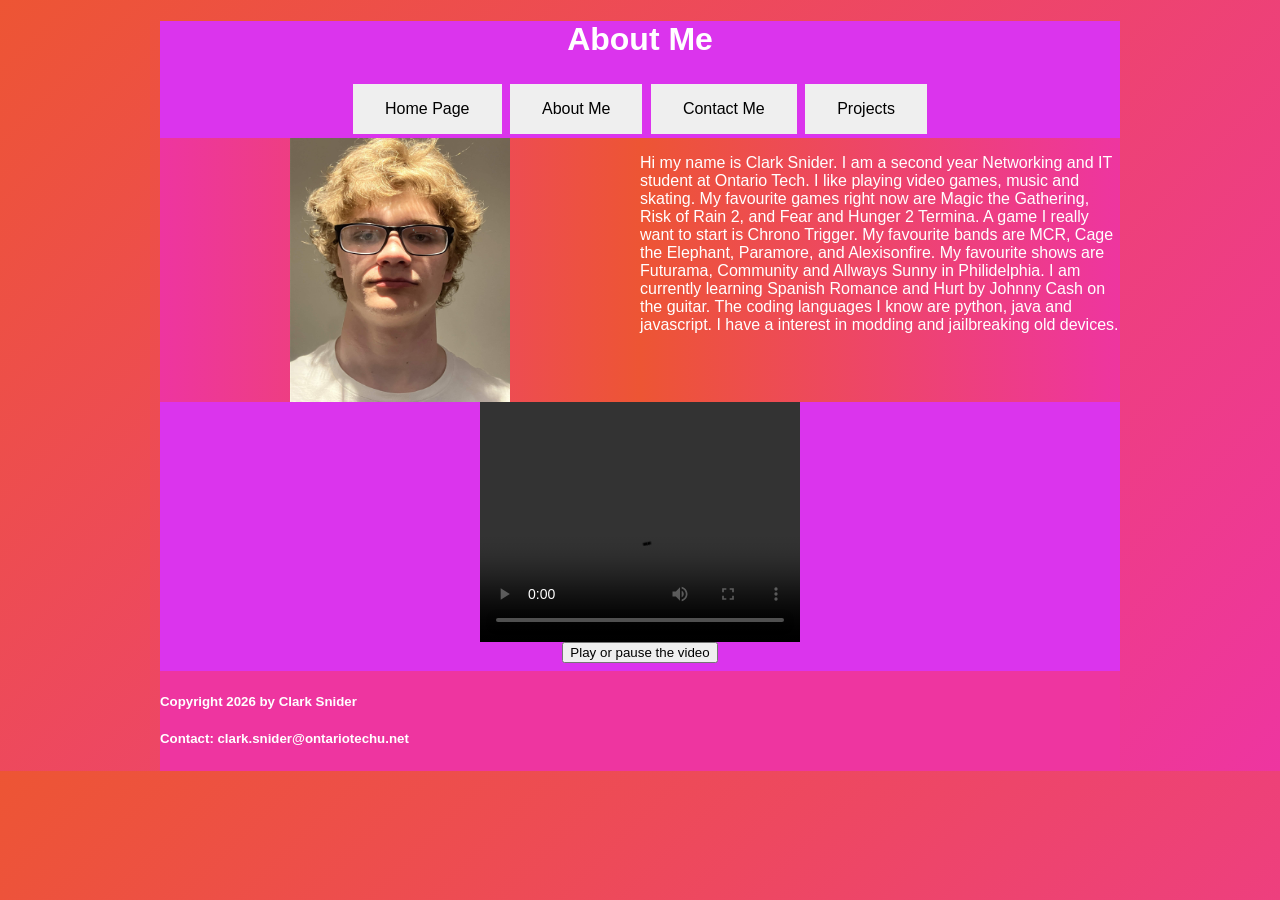
==== aboutMe.html @ b5ff52d3 "update" ====
<!DOCTYPE html>
<html>
    <head>
        <meta name="viewport" content="width=device-width">
            <title>About Me - Clark Snider's website</title>
            <link href="laptop.css" rel="stylesheet" type="text/css" media="only screen and (min-width:960px)">
            <link href="tablet.css" rel="stylesheet" type="text/css" media="only screen and (min-width:481px) and (max-width:960px)">
            <link href="phone.css" rel="stylesheet" type="text/css" media="only screen and (max-width:480px)">
            <script src="video.js" defer></script>
    </head>
    <body>
        <div id = "wrapper">
            <div id = "banner">
                <h1 style="text-align: center;">About Me</h1>
            </div>
            <nav>
                <div id = "button">
                    <a href = "index.html"><button class="button button1">Home Page</button></a>
                    <a href = "aboutMe.html"><button class="button button2">About Me</button></a>
                    <a href = "contactMe.html"><button class="button button3">Contact Me</button></a>
                    <a href = "project.html"><button class="button button4">Projects</button></a>              
                </div>
            </nav>
            <div id = "left">
                <img src="clark.jpg" class="photo" style="width:220px;height:264px;">
            </div>
            <div id = "right">
                <p>Hi my name is Clark Snider. 
                I am a second year Networking and IT student at Ontario Tech. 
                I like playing video games, music and skating. 
                My favourite games right now are Magic the Gathering, Risk of Rain 2, and Fear and Hunger 2 Termina. 
                A game I really want to start is Chrono Trigger.
                My favourite bands are MCR, Cage the Elephant, Paramore, and Alexisonfire.  <!--but recently I've been really enjoying this small band called jayniac Jr-->
                My favourite shows are Futurama, Community and Allways Sunny in Philidelphia. 
                I am currently learning Spanish Romance and Hurt by Johnny Cash on the guitar. 
                The coding languages I know are python, java and javascript.
                I have a interest in modding and jailbreaking old devices.
            </p>
            </div>
            <video id="video" controls width="320" height="240" preload="auto">
                <source src="video.mp4" type="video/mp4">
            </video>
            <div id = "button">
                <button  onclick="playpause()">Play or pause the video</button>
            </div>
            <div class="clear"></div>
            <div class="clear"></div>
            <div id="footer">
                <h5>Copyright 2026 by Clark Snider</h5>
                <h5>Contact: clark.snider@ontariotechu.net</h5>
            </div>
        </div>
    </body>
</html>
---- laptop.css ----
@charset "UTF-8";
body{
    background: linear-gradient(-45deg, #EE35A0 0%, #ED5534 100%);
    font-family: Verdana, Geneva, Tahoma, sans-serif ;
    padding: 0px;
    margin: 0px;
}

h1,h2,h3,h4,h5,h6,p,li{
    color: white;
}
/*linear-gradient(to bottom, red 0%, yellow 100%);*/
#wrapper
{
    width: 960px;
    height: 750px;
    margin: 0 auto;
    background-color: #DB34ED;
    position: relative;
}

#banner {
    transform: translate(480px,300);
    color:#ED3534;
    right: 100px;
}

#footer{
    height:100px;
    width: 960px;
    position: absolute;
    bottom: 0;
    color: white;
    background-color: #EE35A0;
}

#footer  h5{
    color: white;
}

.photo {
    display: block;
    margin-left: auto;
    margin-right: auto;
}

.clear{
    clear: both;
}

div.relative {
  position: relative;
  left: 30px;
  border: 3px solid #9E34ED;
}

 .button
 {
  justify-content: center;
  border: none;
  color: black;
  padding: 16px 32px;
  text-align: center;
  text-decoration: none;
  display: inline-block;
  font-size: 16px;
  margin: 4px 2px;
 }
#button {
    text-align: center;
}
#right{
    width:50%;
    height:264px;
    float:right;
    background: linear-gradient(to left, #EE35A0 0%, #ED5534 100%);

}
#left{
    width: 50%;
    height: 264px;
    float:left;
    background: linear-gradient(to right, #EE35A0 0%, #ED5534 100%);
}

.contactForm{
    width: 300px;
    margin: 50px auto 0 auto;
}
#video{
    display: block;
    margin-left: auto;
    margin-right: auto;
}
---- phone.css ----
@charset "UTF-8";
body{
    background: linear-gradient(to bottom, red 0%, yellow 100%);
    font-family: Verdana, Geneva, Tahoma, sans-serif ;
}

#wrapper
{
    width: 960px;
    height: 600px;
    margin-right: 100px;
    margin-left: 100px;
    margin-top: 50px;
    margin-bottom: 50px;
    background-color: purple;
}
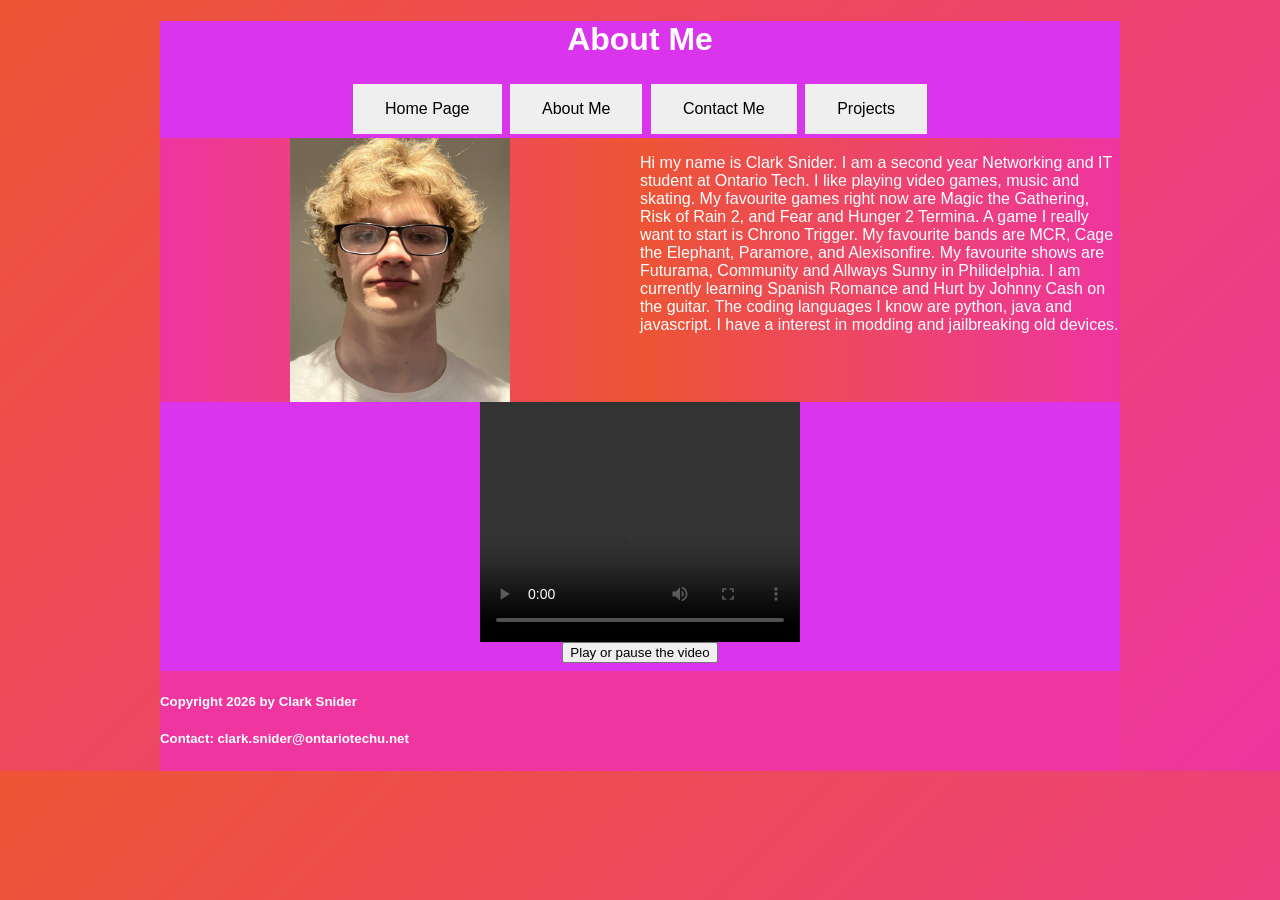
==== commit 067b1b15: "update" ====
--- a/aboutMe.html
+++ b/aboutMe.html
@@ -41,7 +41,7 @@
                 <source src="video.mp4" type="video/mp4">
             </video>
             <div id = "button">
-                <button  onclick="playpause()">Play or pause the video</button>
+                <button  onclick="playpause()">Play or pause the video</button><br>
             </div>
             <div class="clear"></div>
             <div class="clear"></div>
--- a/laptop.css
+++ b/laptop.css
@@ -4,12 +4,13 @@
     font-family: Verdana, Geneva, Tahoma, sans-serif ;
     padding: 0px;
     margin: 0px;
+    overflow: auto;
 }
 
 h1,h2,h3,h4,h5,h6,p,li{
     color: white;
 }
-/*linear-gradient(to bottom, red 0%, yellow 100%);*/
+
 #wrapper
 {
     width: 960px;
@@ -27,11 +28,11 @@
 
 #footer{
     height:100px;
-    width: 960px;
-    position: absolute;
+    width: 100%;
     bottom: 0;
     color: white;
     background-color: #EE35A0;
+    position: absolute;
 }
 
 #footer  h5{
--- a/tablet.css
+++ b/tablet.css
@@ -0,0 +1,101 @@
+@charset "UTF-8";
+body{
+    background: linear-gradient(-45deg, white 0%, black 100%);
+    font-family: Verdana, Geneva, Tahoma, sans-serif ;
+    padding: 0px;
+    margin: 0px;
+    overflow: auto;
+}
+
+h1,h2,h3,h4,h5,h6,p,li{
+    color: white;
+}
+
+#wrapper
+{
+    width: auto;
+    min-width: 480px;
+    height: auto;
+    min-height: 750px;
+    margin: auto;
+    background-color: red;
+    position: relative;
+}
+
+#banner {
+    transform: translate(480px,300);
+    color: red;
+    right: 100px;
+}
+
+#footer{
+    height:100px;
+    width: 100%;
+    bottom: 0;
+    color: white;
+    background-color: grey;
+    position: absolute;
+}
+
+#footer  h5{
+    color: white;
+}
+
+.photo {
+    display: block;
+    margin-left: auto;
+    margin-right: auto;
+}
+
+.clear{
+    clear: both;
+}
+
+div.relative {
+  position: relative;
+  left: 30px;
+  border: 3px solid grey;
+}
+
+ .button
+ {
+  justify-content: center;
+  border: none;
+  color: black;
+  padding: 16px 32px;
+  text-align: center;
+  text-decoration: none;
+  display: inline-block;
+  font-size: 16px;
+  margin: 4px 2px;
+ }
+#button {
+    text-align: center;
+}
+
+#right p{
+    font-size: 11px;
+}
+#right{
+    width:50%;
+    height:264px;
+    float:right;
+    background: linear-gradient(to left, white 0%, black 100%);
+
+}
+#left{
+    width: 50%;
+    height: 264px;
+    float:left;
+    background: linear-gradient(to right, white 0%, black 100%);
+}
+
+.contactForm{
+    width: 300px;
+    margin: 50px auto 0 auto;
+}
+#video{
+    display: block;
+    margin-left: auto;
+    margin-right: auto;
+}   
--- a/phone.css
+++ b/phone.css
@@ -1,16 +1,94 @@
 @charset "UTF-8";
 body{
-    background: linear-gradient(to bottom, red 0%, yellow 100%);
+    background: linear-gradient(-45deg,  0%, black 100%);
     font-family: Verdana, Geneva, Tahoma, sans-serif ;
+    padding: 0px;
+    margin: 0px;
+}
+
+h1,h2,h3,h4,h5,h6,p,li{
+    color: white;
 }
 
 #wrapper
 {
-    width: 960px;
-    height: 600px;
-    margin-right: 100px;
-    margin-left: 100px;
-    margin-top: 50px;
-    margin-bottom: 50px;
-    background-color: purple;
-}+    width: auto;
+    height: auto;
+    margin: 0 auto;
+    background-color: red;
+    position: relative;
+    overflow: auto;
+}
+
+#banner {
+    transform: translate(480px,300);
+    color: red;
+    right: 100px;
+}
+
+#footer{
+    height:100px;
+    width: 100%;
+    bottom: 0;
+    color: white;
+    background-color: grey;
+}
+
+#footer  h5{
+    color: white;
+}
+
+.photo {
+    display: block;
+    margin-left: auto;
+    margin-right: auto;
+}
+
+.clear{
+    clear: both;
+}
+
+div.relative {
+  position: relative;
+  left: 30px;
+  border: 3px solid grey;
+}
+
+ .button
+ {
+  justify-content: center;
+  border: none;
+  color: black;
+  padding: 16px 32px;
+  text-align: center;
+  text-decoration: none;
+  display: inline-block;
+  font-size: 16px;
+  margin: 4px 2px;
+ }
+#button {
+    text-align: center;
+}
+#right{
+    width:50%;
+    height:264px;
+    float:right;
+    background: linear-gradient(to left, white 0%, black 100%);
+
+}
+#left{
+    width: 50%;
+    height: 264px;
+    float:left;
+    background: linear-gradient(to right, white 0%, black 100%);
+}
+
+.contactForm{
+    width: 300px;
+    margin: 50px auto 0 auto;
+}
+#video{
+    display: block;
+    margin-left: auto;
+    margin-right: auto;
+}   
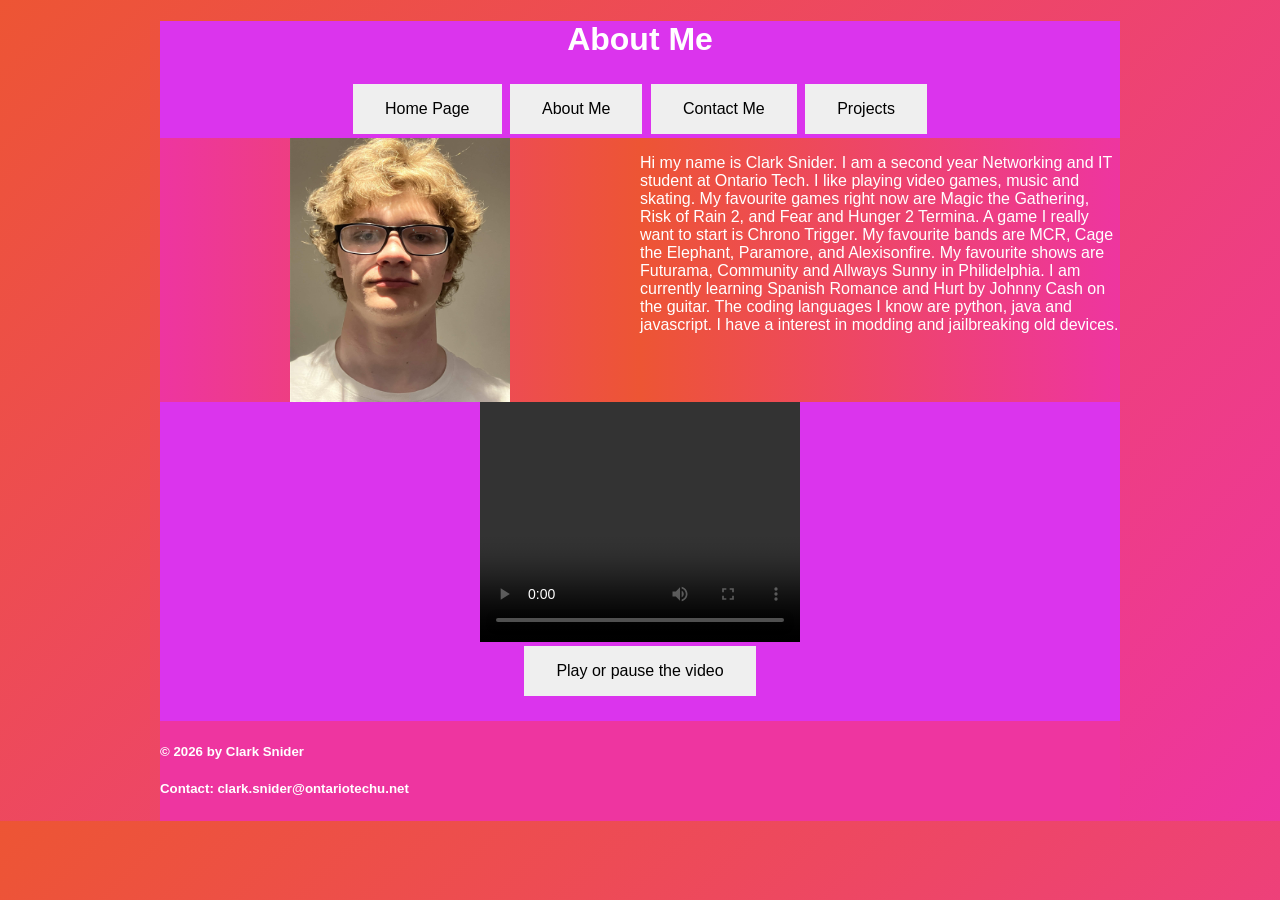
==== commit 89cb9b11: "update" ====
--- a/aboutMe.html
+++ b/aboutMe.html
@@ -2,7 +2,9 @@
 <html>
     <head>
         <meta name="viewport" content="width=device-width">
+        <!--Webpage title-->
             <title>About Me - Clark Snider's website</title>
+            <!--Link to the style sheets-->
             <link href="laptop.css" rel="stylesheet" type="text/css" media="only screen and (min-width:960px)">
             <link href="tablet.css" rel="stylesheet" type="text/css" media="only screen and (min-width:481px) and (max-width:960px)">
             <link href="phone.css" rel="stylesheet" type="text/css" media="only screen and (max-width:480px)">
@@ -11,9 +13,11 @@
     <body>
         <div id = "wrapper">
             <div id = "banner">
+                <!--Page title-->
                 <h1 style="text-align: center;">About Me</h1>
             </div>
             <nav>
+                <!--Navigation-->
                 <div id = "button">
                     <a href = "index.html"><button class="button button1">Home Page</button></a>
                     <a href = "aboutMe.html"><button class="button button2">About Me</button></a>
@@ -21,10 +25,14 @@
                     <a href = "project.html"><button class="button button4">Projects</button></a>              
                 </div>
             </nav>
+            <!--sectioning off the so the photo goes on the left-->
             <div id = "left">
+                <!--Photo-->
                 <img src="clark.jpg" class="photo" style="width:220px;height:264px;">
             </div>
+            <!--Sectioning off so the paragraph goes on the right-->
             <div id = "right">
+                <!--About me paragraph-->
                 <p>Hi my name is Clark Snider. 
                 I am a second year Networking and IT student at Ontario Tech. 
                 I like playing video games, music and skating. 
@@ -37,16 +45,18 @@
                 I have a interest in modding and jailbreaking old devices.
             </p>
             </div>
+            <!--About me video-->
             <video id="video" controls width="320" height="240" preload="auto">
                 <source src="video.mp4" type="video/mp4">
             </video>
+            <!--button to play/pause the video-->
             <div id = "button">
-                <button  onclick="playpause()">Play or pause the video</button><br>
+                <button class="button" onclick="playpause()">Play or pause the video</button><br>
             </div>
             <div class="clear"></div>
-            <div class="clear"></div>
+            <!--footer-->
             <div id="footer">
-                <h5>Copyright 2026 by Clark Snider</h5>
+                <h5>&copy 2026 by Clark Snider</h5>
                 <h5>Contact: clark.snider@ontariotechu.net</h5>
             </div>
         </div>
--- a/laptop.css
+++ b/laptop.css
@@ -1,4 +1,5 @@
 @charset "UTF-8";
+/*Body with an angled gradiant adn overflow auto to allow scrolling if web page is longer*/
 body{
     background: linear-gradient(-45deg, #EE35A0 0%, #ED5534 100%);
     font-family: Verdana, Geneva, Tahoma, sans-serif ;
@@ -11,65 +12,73 @@
     color: white;
 }
 
+/* wrapper set a minimum height, actual height is auto so it can fit any size, padding at bottom to make the footer look better*/
 #wrapper
 {
     width: 960px;
-    height: 750px;
+    min-height: 700px;
+    height: auto;
     margin: 0 auto;
     background-color: #DB34ED;
     position: relative;
+    padding-bottom: 100px;
 }
 
+/*banner*/
 #banner {
     transform: translate(480px,300);
     color:#ED3534;
     right: 100px;
 }
 
+
+/*Footer position is absolute so it is always at the bottom of the screen*/
 #footer{
-    height:100px;
+    min-height:100px;
     width: 100%;
     bottom: 0;
     color: white;
     background-color: #EE35A0;
-    position: absolute;
+    position:absolute;
 }
 
+/*Changes the footer color text*/
 #footer  h5{
     color: white;
 }
 
+/*makes photo an object*/
 .photo {
     display: block;
     margin-left: auto;
     margin-right: auto;
 }
 
+/*clear*/
 .clear{
     clear: both;
 }
 
-div.relative {
-  position: relative;
-  left: 30px;
-  border: 3px solid #9E34ED;
+/*button class*/
+/*find where you got this code*/
+.button{
+    justify-content: center;
+    border: none;
+    color: black;
+    padding: 16px 32px;
+    text-align: center;
+    text-decoration: none;
+    display: inline-block;
+    font-size: 16px;
+    margin: 4px 2px;
 }
 
- .button
- {
-  justify-content: center;
-  border: none;
-  color: black;
-  padding: 16px 32px;
-  text-align: center;
-  text-decoration: none;
-  display: inline-block;
-  font-size: 16px;
-  margin: 4px 2px;
- }
+/*Makes button id text centered*/
 #button {
     text-align: center;
 }
+
+/*creates a right section, use linear gradiant*/
 #right{
     width:50%;
     height:264px;
@@ -77,6 +86,8 @@
     background: linear-gradient(to left, #EE35A0 0%, #ED5534 100%);
 
 }
+
+/*creates a left section, use linear gradiant*/
 #left{
     width: 50%;
     height: 264px;
@@ -84,10 +95,13 @@
     background: linear-gradient(to right, #EE35A0 0%, #ED5534 100%);
 }
 
+/*contactForm class*/
 .contactForm{
     width: 300px;
     margin: 50px auto 0 auto;
 }
+
+/*Video*/
 #video{
     display: block;
     margin-left: auto;
--- a/tablet.css
+++ b/tablet.css
@@ -1,4 +1,5 @@
 @charset "UTF-8";
+/*Body with an angled gradiant adn overflow auto to allow scrolling if web page is longer*/
 body{
     background: linear-gradient(-45deg, white 0%, black 100%);
     font-family: Verdana, Geneva, Tahoma, sans-serif ;
@@ -11,6 +12,7 @@
     color: white;
 }
 
+/* wrapper set a minimum height, actual height is auto so it can fit any size, padding at bottom to make the footer look better*/
 #wrapper
 {
     width: auto;
@@ -22,12 +24,14 @@
     position: relative;
 }
 
+/*banner*/
 #banner {
     transform: translate(480px,300);
     color: red;
     right: 100px;
 }
 
+/*Footer position is absolute so it is always at the bottom of the screen*/
 #footer{
     height:100px;
     width: 100%;
@@ -37,45 +41,54 @@
     position: absolute;
 }
 
+/*Changes the footer color text*/
 #footer  h5{
     color: white;
 }
 
+/*makes photo an object*/
 .photo {
     display: block;
     margin-left: auto;
     margin-right: auto;
 }
 
+/*clear*/
 .clear{
     clear: both;
 }
 
+/*Makes button id text centered*/
 div.relative {
   position: relative;
   left: 30px;
   border: 3px solid grey;
 }
 
- .button
- {
-  justify-content: center;
-  border: none;
-  color: black;
-  padding: 16px 32px;
-  text-align: center;
-  text-decoration: none;
-  display: inline-block;
-  font-size: 16px;
-  margin: 4px 2px;
- }
+/*button class*/
+.button{
+    justify-content: center;
+    border: none;
+    color: black;
+    padding: 16px 32px;
+    text-align: center;
+    text-decoration: none;
+    display: inline-block;
+    font-size: 16px;
+    margin: 4px 2px;
+}
+
+/*Makes button id text centered*/
 #button {
     text-align: center;
 }
 
-#right p{
+/*makes font smaller for tablet*/
+#right{
     font-size: 11px;
 }
+
+/*creates a right section, use linear gradiant*/
 #right{
     width:50%;
     height:264px;
@@ -83,6 +96,8 @@
     background: linear-gradient(to left, white 0%, black 100%);
 
 }
+
+/*creates a left section, use linear gradiant*/
 #left{
     width: 50%;
     height: 264px;
@@ -90,10 +105,13 @@
     background: linear-gradient(to right, white 0%, black 100%);
 }
 
+/*contactForm class*/
 .contactForm{
     width: 300px;
     margin: 50px auto 0 auto;
 }
+
+/*Video*/
 #video{
     display: block;
     margin-left: auto;
--- a/phone.css
+++ b/phone.css
@@ -1,92 +1,96 @@
 @charset "UTF-8";
+/*Body with an angled gradiant adn overflow auto to allow scrolling if web page is longer*/
 body{
     background: linear-gradient(-45deg,  0%, black 100%);
     font-family: Verdana, Geneva, Tahoma, sans-serif ;
     padding: 0px;
     margin: 0px;
+    overflow: auto;
 }
 
 h1,h2,h3,h4,h5,h6,p,li{
     color: white;
 }
 
+/* wrapper set a minimum height, actual height is auto so it can fit any size, padding at bottom to make the footer look better*/
 #wrapper
 {
     width: auto;
+    min-width: 360px;
     height: auto;
-    margin: 0 auto;
-    background-color: red;
+    min-height: 800px;
+    margin: auto;
+    background-color: blue;
     position: relative;
     overflow: auto;
 }
 
+/*banner*/
 #banner {
     transform: translate(480px,300);
-    color: red;
+    color: blue;
     right: 100px;
 }
 
+/*Footer position is absolute so it is always at the bottom of the screen*/
 #footer{
     height:100px;
     width: 100%;
     bottom: 0;
     color: white;
     background-color: grey;
+    position: relative;
 }
 
+/*Changes the footer color text*/
 #footer  h5{
     color: white;
 }
 
+/*makes photo an object*/
 .photo {
     display: block;
     margin-left: auto;
     margin-right: auto;
 }
 
+/*clear*/
 .clear{
     clear: both;
 }
 
+/*Makes button id text centered*/
 div.relative {
   position: relative;
   left: 30px;
   border: 3px solid grey;
 }
 
- .button
- {
-  justify-content: center;
-  border: none;
-  color: black;
-  padding: 16px 32px;
-  text-align: center;
-  text-decoration: none;
-  display: inline-block;
-  font-size: 16px;
-  margin: 4px 2px;
- }
+/*button class*/
+.button{
+    justify-content: center;
+    border: none;
+    color: black;
+    padding: 16px 32px;
+    text-align: center;
+    text-decoration: none;
+    display: inline-block;
+    font-size: 16px;
+    margin: 4px 2px;
+}
+
+/*Makes button id text centered*/
 #button {
     text-align: center;
 }
-#right{
-    width:50%;
-    height:264px;
-    float:right;
-    background: linear-gradient(to left, white 0%, black 100%);
 
-}
-#left{
-    width: 50%;
-    height: 264px;
-    float:left;
-    background: linear-gradient(to right, white 0%, black 100%);
-}
-
+/*contactForm class*/
 .contactForm{
     width: 300px;
     margin: 50px auto 0 auto;
 }
+
+/*Video*/
 #video{
     display: block;
     margin-left: auto;
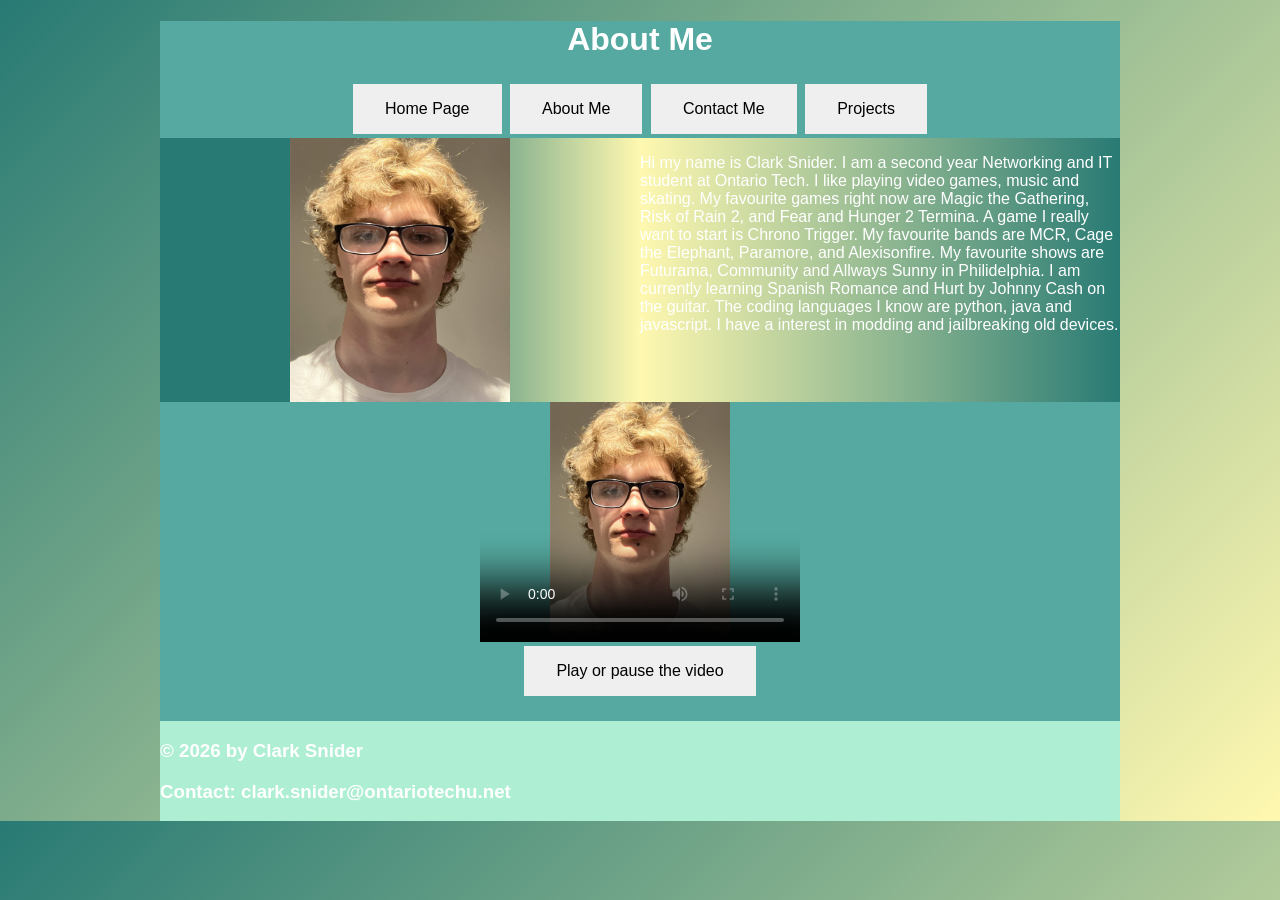
==== commit b6961267: "update" ====
--- a/aboutMe.html
+++ b/aboutMe.html
@@ -19,10 +19,10 @@
             <nav>
                 <!--Navigation-->
                 <div id = "button">
-                    <a href = "index.html"><button class="button button1">Home Page</button></a>
-                    <a href = "aboutMe.html"><button class="button button2">About Me</button></a>
-                    <a href = "contactMe.html"><button class="button button3">Contact Me</button></a>
-                    <a href = "project.html"><button class="button button4">Projects</button></a>              
+                    <form style="display: inline;" action = "index.html"><button class="button button1">Home Page</button></form>
+                    <form style="display: inline;" action = "aboutMe.html"><button class="button button2">About Me</button></form>
+                    <form style="display: inline;" action = "contactMe.html"><button class="button button3">Contact Me</button></form>
+                    <form style="display: inline;" action = "project.html"><button class="button button4">Projects</button></form>          
                 </div>
             </nav>
             <!--sectioning off the so the photo goes on the left-->
@@ -46,7 +46,7 @@
             </p>
             </div>
             <!--About me video-->
-            <video id="video" controls width="320" height="240" preload="auto">
+            <video id="video" controls width="320" height="240" preload="auto" poster = "clark.jpg">
                 <source src="video.mp4" type="video/mp4">
             </video>
             <!--button to play/pause the video-->
@@ -56,8 +56,8 @@
             <div class="clear"></div>
             <!--footer-->
             <div id="footer">
-                <h5>&copy 2026 by Clark Snider</h5>
-                <h5>Contact: clark.snider@ontariotechu.net</h5>
+                <h3 >&copy; 2026 by Clark Snider</h3>
+                <h3>Contact: clark.snider@ontariotechu.net</h3>
             </div>
         </div>
     </body>
--- a/laptop.css
+++ b/laptop.css
@@ -1,7 +1,7 @@
 @charset "UTF-8";
 /*Body with an angled gradiant adn overflow auto to allow scrolling if web page is longer*/
 body{
-    background: linear-gradient(-45deg, #EE35A0 0%, #ED5534 100%);
+    background: linear-gradient(-45deg, #FFF8B0 0%, #287A74 100%);
     font-family: Verdana, Geneva, Tahoma, sans-serif ;
     padding: 0px;
     margin: 0px;
@@ -19,7 +19,7 @@
     min-height: 700px;
     height: auto;
     margin: 0 auto;
-    background-color: #DB34ED;
+    background-color: #55A9A0;
     position: relative;
     padding-bottom: 100px;
 }
@@ -27,7 +27,7 @@
 /*banner*/
 #banner {
     transform: translate(480px,300);
-    color:#ED3534;
+    color:#AEEED3;
     right: 100px;
 }
 
@@ -38,7 +38,7 @@
     width: 100%;
     bottom: 0;
     color: white;
-    background-color: #EE35A0;
+    background-color: #AEEED3;
     position:absolute;
 }
 
@@ -60,7 +60,6 @@
 }
 
 /*button class*/
-/*find where you got this code*/
 .button{
     justify-content: center;
     border: none;
@@ -76,6 +75,7 @@
 /*Makes button id text centered*/
 #button {
     text-align: center;
+
 }
 
 /*creates a right section, use linear gradiant*/
@@ -83,7 +83,7 @@
     width:50%;
     height:264px;
     float:right;
-    background: linear-gradient(to left, #EE35A0 0%, #ED5534 100%);
+    background: linear-gradient(to left, #287A74 0%, #FFF8B0 100%);
 
 }
 
@@ -92,7 +92,7 @@
     width: 50%;
     height: 264px;
     float:left;
-    background: linear-gradient(to right, #EE35A0 0%, #ED5534 100%);
+    background: linear-gradient(to right, #287A74 50%, #FFF8B0 100%);
 }
 
 /*contactForm class*/
--- a/tablet.css
+++ b/tablet.css
@@ -1,7 +1,7 @@
 @charset "UTF-8";
 /*Body with an angled gradiant adn overflow auto to allow scrolling if web page is longer*/
 body{
-    background: linear-gradient(-45deg, white 0%, black 100%);
+    background: linear-gradient(-45deg,  #FFF8B0 0%, #287A74 100%);
     font-family: Verdana, Geneva, Tahoma, sans-serif ;
     padding: 0px;
     margin: 0px;
@@ -20,14 +20,14 @@
     height: auto;
     min-height: 750px;
     margin: auto;
-    background-color: red;
+    background-color: #55A9A0;
     position: relative;
 }
 
 /*banner*/
 #banner {
     transform: translate(480px,300);
-    color: red;
+    color: #AEEED3;
     right: 100px;
 }
 
@@ -35,9 +35,9 @@
 #footer{
     height:100px;
     width: 100%;
-    bottom: 0;
+    bottom: -100px;
     color: white;
-    background-color: grey;
+    background-color: #AEEED3;
     position: absolute;
 }
 
@@ -93,7 +93,7 @@
     width:50%;
     height:264px;
     float:right;
-    background: linear-gradient(to left, white 0%, black 100%);
+    background: linear-gradient(to left, #287A74 0%, #FFF8B0 100%);
 
 }
 
@@ -102,7 +102,7 @@
     width: 50%;
     height: 264px;
     float:left;
-    background: linear-gradient(to right, white 0%, black 100%);
+    background: linear-gradient(to right, #287A74 50%, #FFF8B0 100%);
 }
 
 /*contactForm class*/
--- a/phone.css
+++ b/phone.css
@@ -1,7 +1,7 @@
 @charset "UTF-8";
 /*Body with an angled gradiant adn overflow auto to allow scrolling if web page is longer*/
 body{
-    background: linear-gradient(-45deg,  0%, black 100%);
+    background: linear-gradient(-45deg, #FFF8B0 0%, #287A74 100%);
     font-family: Verdana, Geneva, Tahoma, sans-serif ;
     padding: 0px;
     margin: 0px;
@@ -20,7 +20,7 @@
     height: auto;
     min-height: 800px;
     margin: auto;
-    background-color: blue;
+    background-color: #55A9A0;
     position: relative;
     overflow: auto;
 }
@@ -28,7 +28,7 @@
 /*banner*/
 #banner {
     transform: translate(480px,300);
-    color: blue;
+    color: #AEEED3;
     right: 100px;
 }
 
@@ -38,7 +38,7 @@
     width: 100%;
     bottom: 0;
     color: white;
-    background-color: grey;
+    background-color: #AEEED3;
     position: relative;
 }
 
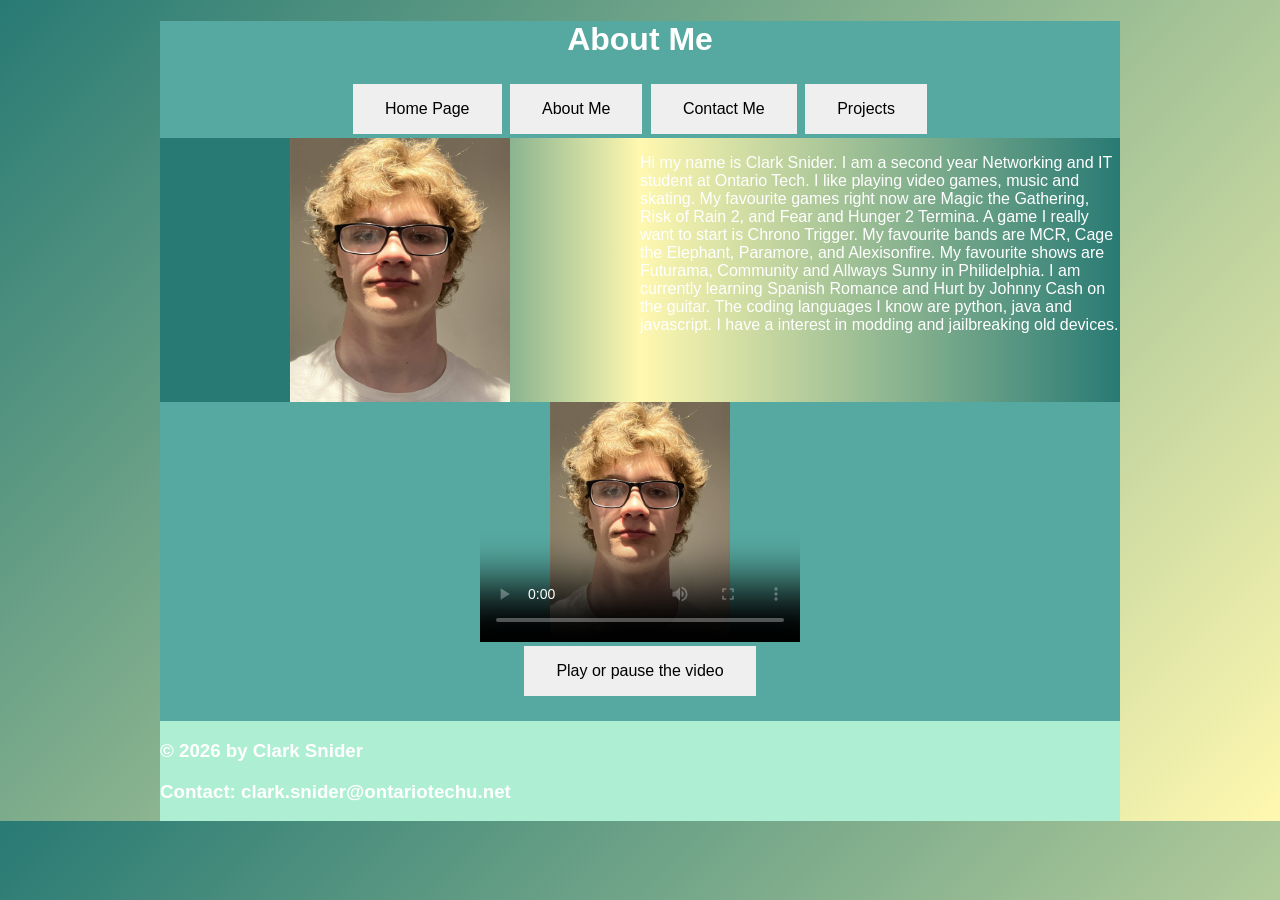
==== commit 9bcf34a6: "update" ====
--- a/aboutMe.html
+++ b/aboutMe.html
@@ -1,5 +1,5 @@
 <!DOCTYPE html>
-<html>
+<html lang="en">
     <head>
         <meta name="viewport" content="width=device-width">
         <!--Webpage title-->
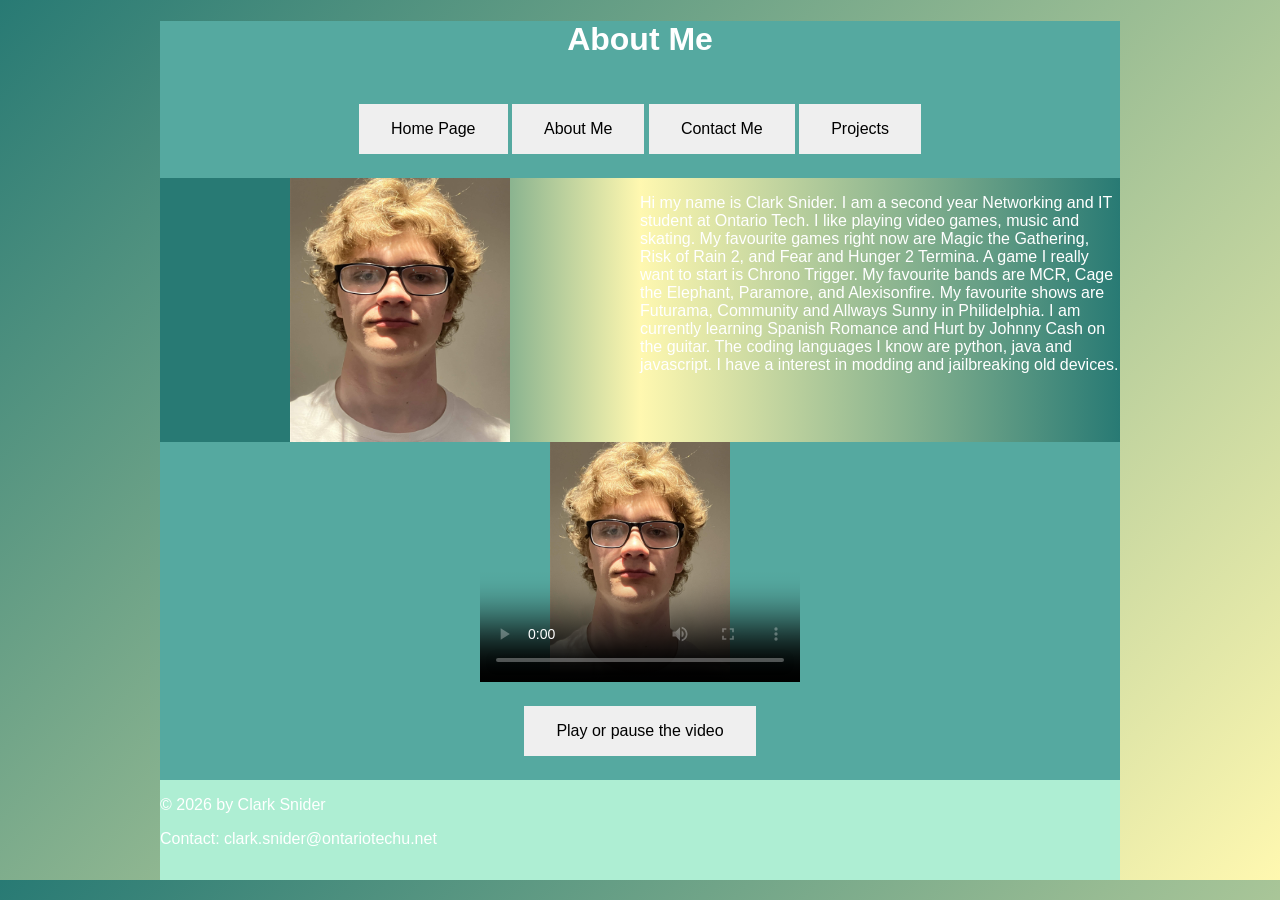
==== commit 5731ed24: "update" ====
--- a/aboutMe.html
+++ b/aboutMe.html
@@ -18,7 +18,7 @@
             </div>
             <nav>
                 <!--Navigation-->
-                <div id = "button">
+                <div class = "button">
                     <form style="display: inline;" action = "index.html"><button class="button button1">Home Page</button></form>
                     <form style="display: inline;" action = "aboutMe.html"><button class="button button2">About Me</button></form>
                     <form style="display: inline;" action = "contactMe.html"><button class="button button3">Contact Me</button></form>
@@ -28,7 +28,7 @@
             <!--sectioning off the so the photo goes on the left-->
             <div id = "left">
                 <!--Photo-->
-                <img src="clark.jpg" class="photo" style="width:220px;height:264px;">
+                <img src="clark.jpg" alt="Photo of blond haired man in glasses staring dead pan foreward" class="photo" style="width:220px;height:264px;">
             </div>
             <!--Sectioning off so the paragraph goes on the right-->
             <div id = "right">
@@ -50,14 +50,14 @@
                 <source src="video.mp4" type="video/mp4">
             </video>
             <!--button to play/pause the video-->
-            <div id = "button">
+            <div class = "button" style="display: block; text-align: center;">
                 <button class="button" onclick="playpause()">Play or pause the video</button><br>
             </div>
             <div class="clear"></div>
             <!--footer-->
             <div id="footer">
-                <h3 >&copy; 2026 by Clark Snider</h3>
-                <h3>Contact: clark.snider@ontariotechu.net</h3>
+                <p>&copy; 2026 by Clark Snider</p>
+                <p>Contact: clark.snider@ontariotechu.net</p>
             </div>
         </div>
     </body>
--- a/laptop.css
+++ b/laptop.css
@@ -59,6 +59,10 @@
     clear: both;
 }
 
+nav {
+    text-align: center;
+}
+
 /*button class*/
 .button{
     justify-content: center;
@@ -70,6 +74,8 @@
     display: inline-block;
     font-size: 16px;
     margin: 4px 2px;
+    width: fit-content;
+    margin: 4px auto;
 }
 
 /*Makes button id text centered*/
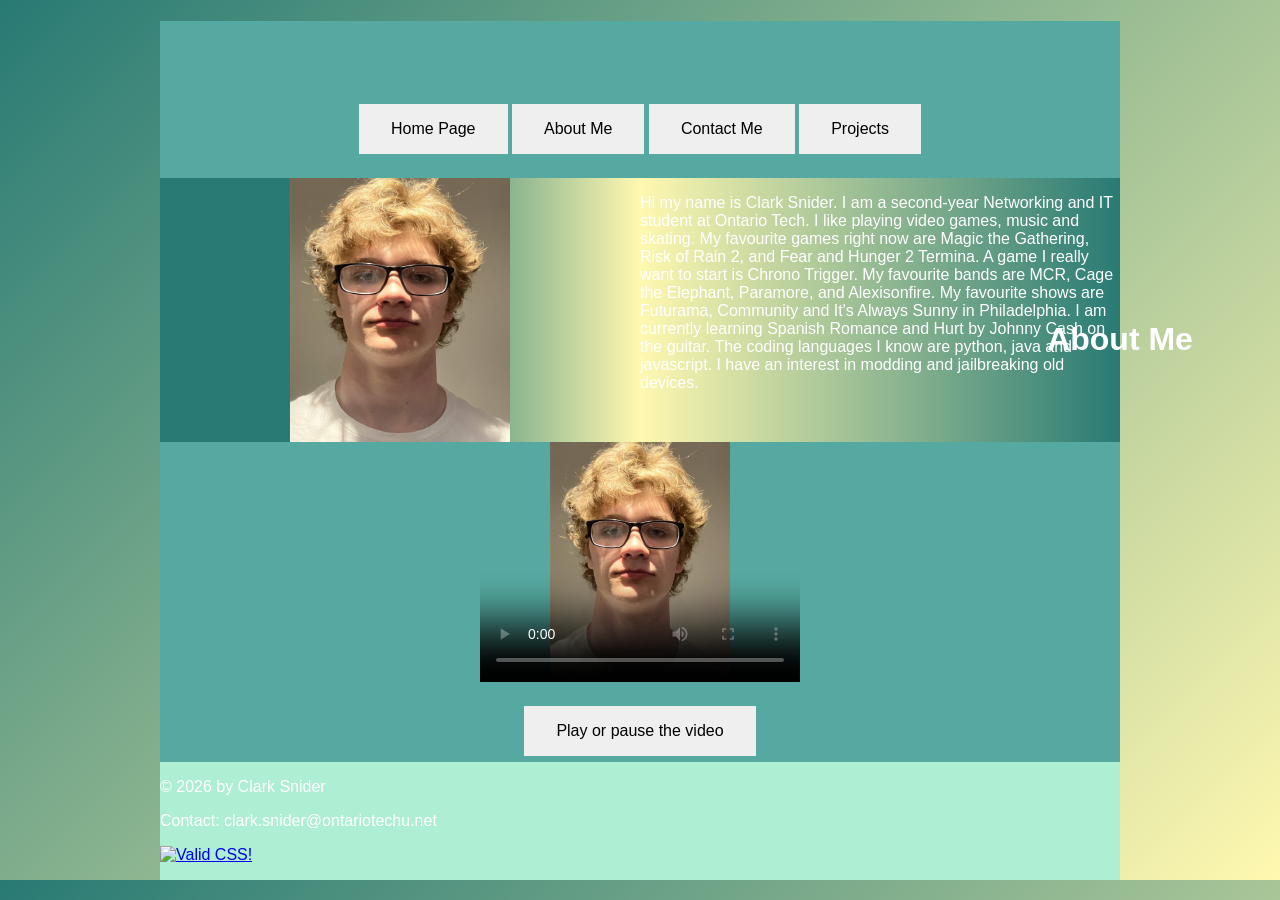
==== commit 49f8322a: "update" ====
--- a/aboutMe.html
+++ b/aboutMe.html
@@ -28,21 +28,21 @@
             <!--sectioning off the so the photo goes on the left-->
             <div id = "left">
                 <!--Photo-->
-                <img src="clark.jpg" alt="Photo of blond haired man in glasses staring dead pan foreward" class="photo" style="width:220px;height:264px;">
+                <img src="clark.jpg" alt="Photo of blond haired man in glasses staring dead pan forward" class="photo" style="width:220px;height:264px;">
             </div>
             <!--Sectioning off so the paragraph goes on the right-->
             <div id = "right">
                 <!--About me paragraph-->
                 <p>Hi my name is Clark Snider. 
-                I am a second year Networking and IT student at Ontario Tech. 
+                I am a second-year Networking and IT student at Ontario Tech. 
                 I like playing video games, music and skating. 
                 My favourite games right now are Magic the Gathering, Risk of Rain 2, and Fear and Hunger 2 Termina. 
                 A game I really want to start is Chrono Trigger.
                 My favourite bands are MCR, Cage the Elephant, Paramore, and Alexisonfire.  <!--but recently I've been really enjoying this small band called jayniac Jr-->
-                My favourite shows are Futurama, Community and Allways Sunny in Philidelphia. 
+                My favourite shows are Futurama, Community and It's Always Sunny in Philadelphia. 
                 I am currently learning Spanish Romance and Hurt by Johnny Cash on the guitar. 
                 The coding languages I know are python, java and javascript.
-                I have a interest in modding and jailbreaking old devices.
+                I have an interest in modding and jailbreaking old devices.
             </p>
             </div>
             <!--About me video-->
@@ -58,6 +58,13 @@
             <div id="footer">
                 <p>&copy; 2026 by Clark Snider</p>
                 <p>Contact: clark.snider@ontariotechu.net</p>
+                <p>
+                    <a href="https://jigsaw.w3.org/css-validator/check/referer">
+                        <img style="border:0;width:88px;height:31px"
+                            src="https://jigsaw.w3.org/css-validator/images/vcss"
+                            alt="Valid CSS!" />
+                    </a>
+                </p>
             </div>
         </div>
     </body>
--- a/laptop.css
+++ b/laptop.css
@@ -26,7 +26,7 @@
 
 /*banner*/
 #banner {
-    transform: translate(480px,300);
+    transform: translate(480px,300px);
     color:#AEEED3;
     right: 100px;
 }
--- a/tablet.css
+++ b/tablet.css
@@ -26,7 +26,7 @@
 
 /*banner*/
 #banner {
-    transform: translate(480px,300);
+    transform: translate(480px,300px);
     color: #AEEED3;
     right: 100px;
 }
--- a/phone.css
+++ b/phone.css
@@ -27,7 +27,7 @@
 
 /*banner*/
 #banner {
-    transform: translate(480px,300);
+    transform: translate(480px,300px);
     color: #AEEED3;
     right: 100px;
 }
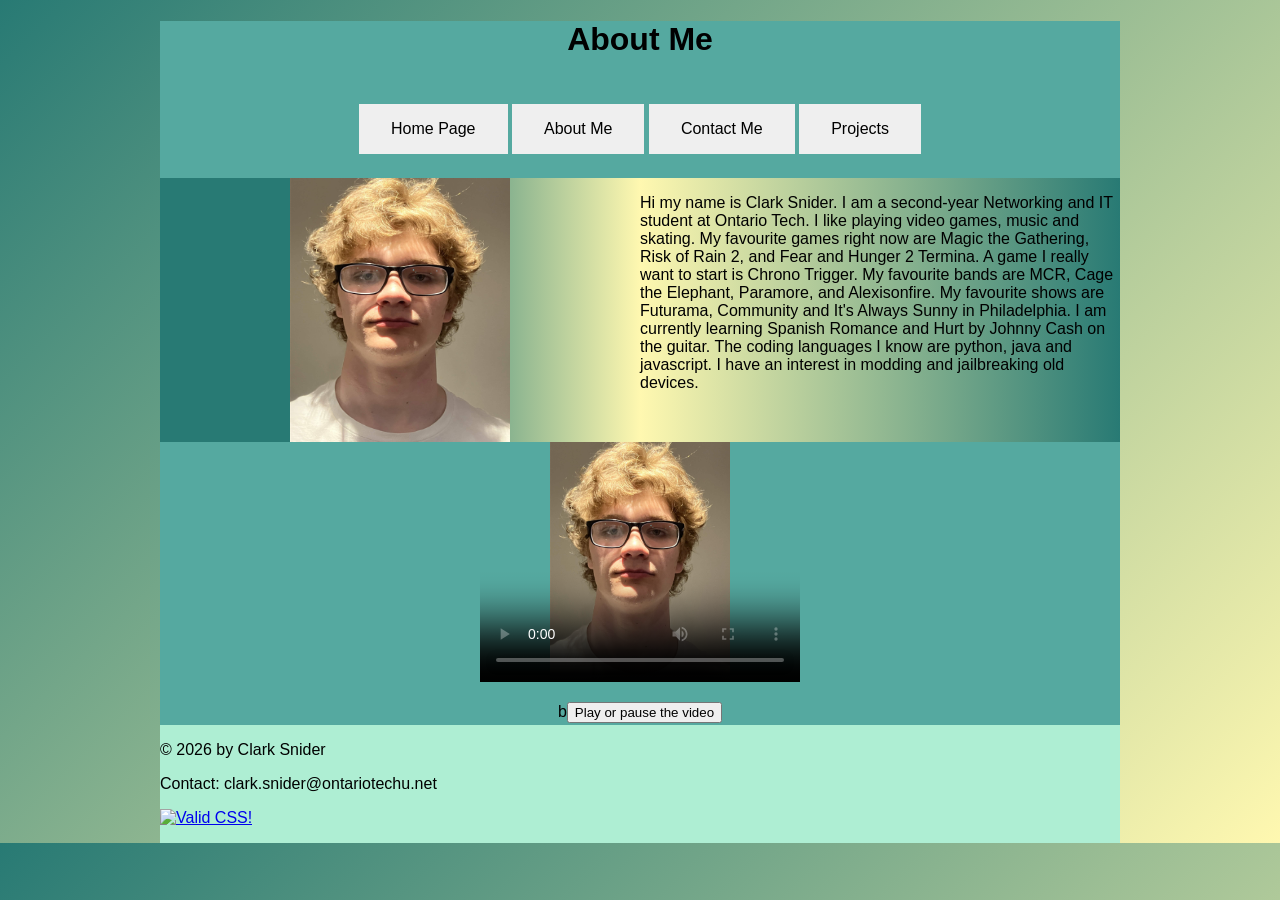
==== commit 286a8dfc: "update" ====
--- a/aboutMe.html
+++ b/aboutMe.html
@@ -51,7 +51,7 @@
             </video>
             <!--button to play/pause the video-->
             <div class = "button" style="display: block; text-align: center;">
-                <button class="button" onclick="playpause()">Play or pause the video</button><br>
+                b<button class="utton" onclick="playpause()">Play or pause the video</button><br>
             </div>
             <div class="clear"></div>
             <!--footer-->
--- a/laptop.css
+++ b/laptop.css
@@ -9,7 +9,7 @@
 }
 
 h1,h2,h3,h4,h5,h6,p,li{
-    color: white;
+    color: black;
 }
 
 /* wrapper set a minimum height, actual height is auto so it can fit any size, padding at bottom to make the footer look better*/
@@ -18,6 +18,7 @@
     width: 960px;
     min-height: 700px;
     height: auto;
+    /*sets margin to 0 then splits it evenly*/
     margin: 0 auto;
     background-color: #55A9A0;
     position: relative;
@@ -26,9 +27,9 @@
 
 /*banner*/
 #banner {
-    transform: translate(480px,300px);
+    text-align: center;
     color:#AEEED3;
-    right: 100px;
+    
 }
 
 
@@ -37,14 +38,9 @@
     min-height:100px;
     width: 100%;
     bottom: 0;
-    color: white;
+    color: black;
     background-color: #AEEED3;
     position:absolute;
-}
-
-/*Changes the footer color text*/
-#footer  h5{
-    color: white;
 }
 
 /*makes photo an object*/
@@ -65,7 +61,6 @@
 
 /*button class*/
 .button{
-    justify-content: center;
     border: none;
     color: black;
     padding: 16px 32px;
--- a/tablet.css
+++ b/tablet.css
@@ -9,7 +9,7 @@
 }
 
 h1,h2,h3,h4,h5,h6,p,li{
-    color: white;
+    color: black;
 }
 
 /* wrapper set a minimum height, actual height is auto so it can fit any size, padding at bottom to make the footer look better*/
@@ -26,9 +26,8 @@
 
 /*banner*/
 #banner {
-    transform: translate(480px,300px);
+    text-align: center;
     color: #AEEED3;
-    right: 100px;
 }
 
 /*Footer position is absolute so it is always at the bottom of the screen*/
@@ -36,14 +35,9 @@
     height:100px;
     width: 100%;
     bottom: -100px;
-    color: white;
+    color: black;
     background-color: #AEEED3;
     position: absolute;
-}
-
-/*Changes the footer color text*/
-#footer  h5{
-    color: white;
 }
 
 /*makes photo an object*/
@@ -67,7 +61,6 @@
 
 /*button class*/
 .button{
-    justify-content: center;
     border: none;
     color: black;
     padding: 16px 32px;
--- a/phone.css
+++ b/phone.css
@@ -9,7 +9,7 @@
 }
 
 h1,h2,h3,h4,h5,h6,p,li{
-    color: white;
+    color: black;
 }
 
 /* wrapper set a minimum height, actual height is auto so it can fit any size, padding at bottom to make the footer look better*/
@@ -27,9 +27,8 @@
 
 /*banner*/
 #banner {
-    transform: translate(480px,300px);
+    text-align: center;
     color: #AEEED3;
-    right: 100px;
 }
 
 /*Footer position is absolute so it is always at the bottom of the screen*/
@@ -37,14 +36,9 @@
     height:100px;
     width: 100%;
     bottom: 0;
-    color: white;
+    color: black;
     background-color: #AEEED3;
     position: relative;
-}
-
-/*Changes the footer color text*/
-#footer  h5{
-    color: white;
 }
 
 /*makes photo an object*/
@@ -68,7 +62,6 @@
 
 /*button class*/
 .button{
-    justify-content: center;
     border: none;
     color: black;
     padding: 16px 32px;
